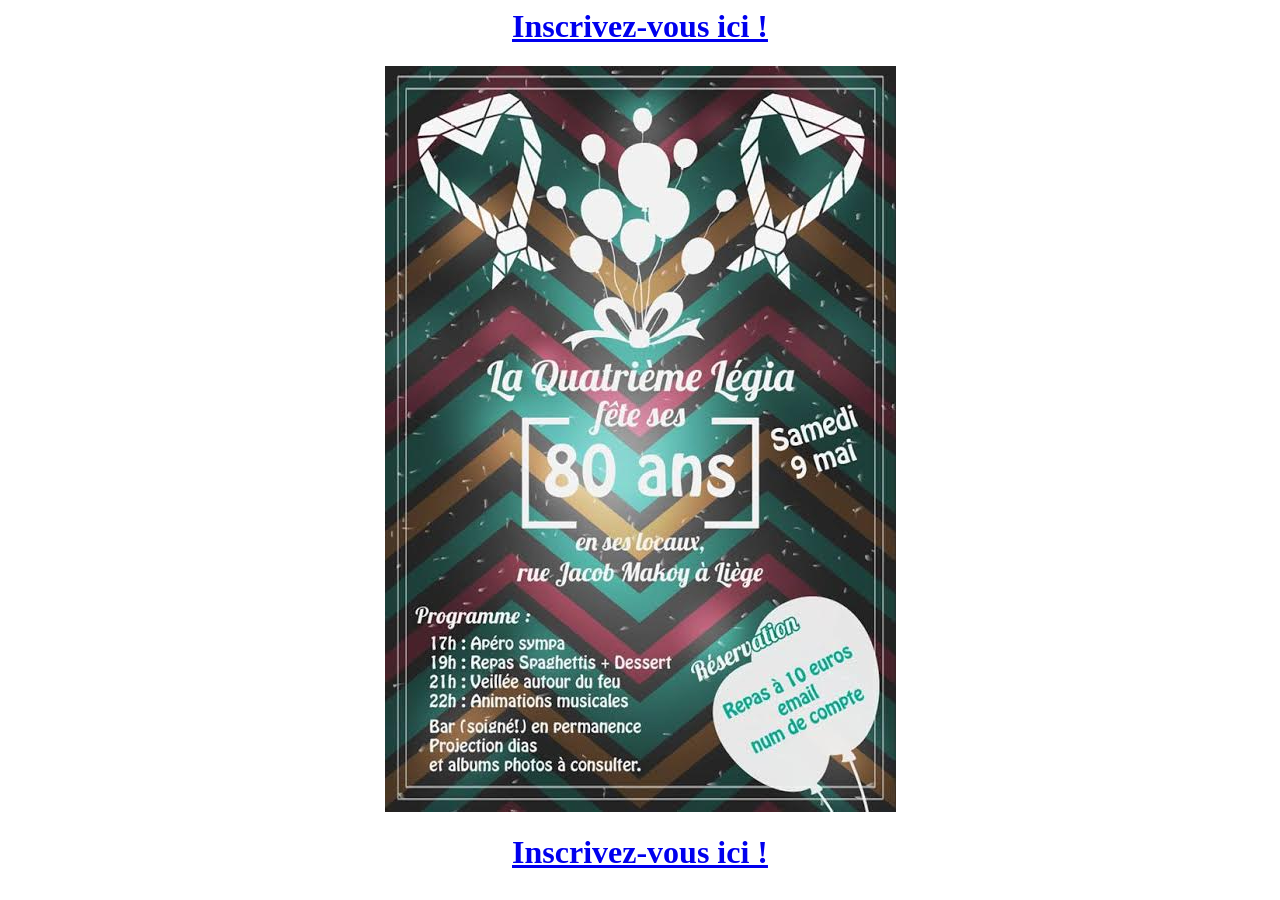
==== index.html @ 8cae446b "Update index.html" ====
<html>
<head>
<style>
    body {
        font: "Sans Serif"
    }
</style>
</head>
<body>
    <center>
		<a href="https://docs.google.com/forms/d/1177iiS6IsMHSN8SbfHqxjywVUzm5iiEHoxh2Yb0ser8/viewform">
			<h1>Inscrivez-vous ici !</h1>
		    <img src="images/invitation.jpg">
		    <h1>Inscrivez-vous ici !</h1>
		</a>
    </center>
</body>
</html>
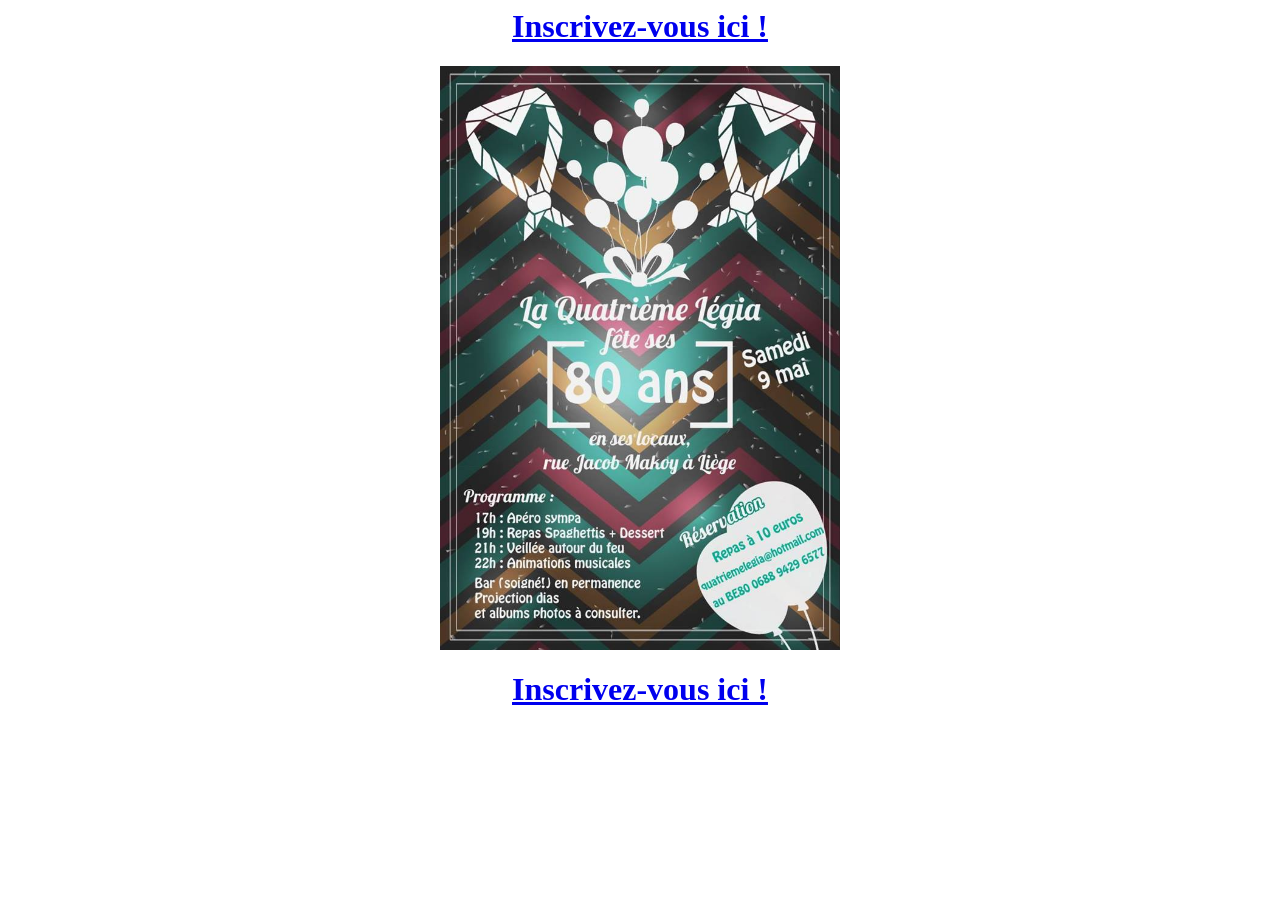
==== commit cc32ff9c: "Update index.html" ====
--- a/index.html
+++ b/index.html
@@ -10,7 +10,7 @@
     <center>
 		<a href="https://docs.google.com/forms/d/1177iiS6IsMHSN8SbfHqxjywVUzm5iiEHoxh2Yb0ser8/viewform">
 			<h1>Inscrivez-vous ici !</h1>
-		    <img src="images/invitation.jpg">
+		    <img src="images/invitation.jpg" width="400">
 		    <h1>Inscrivez-vous ici !</h1>
 		</a>
     </center>
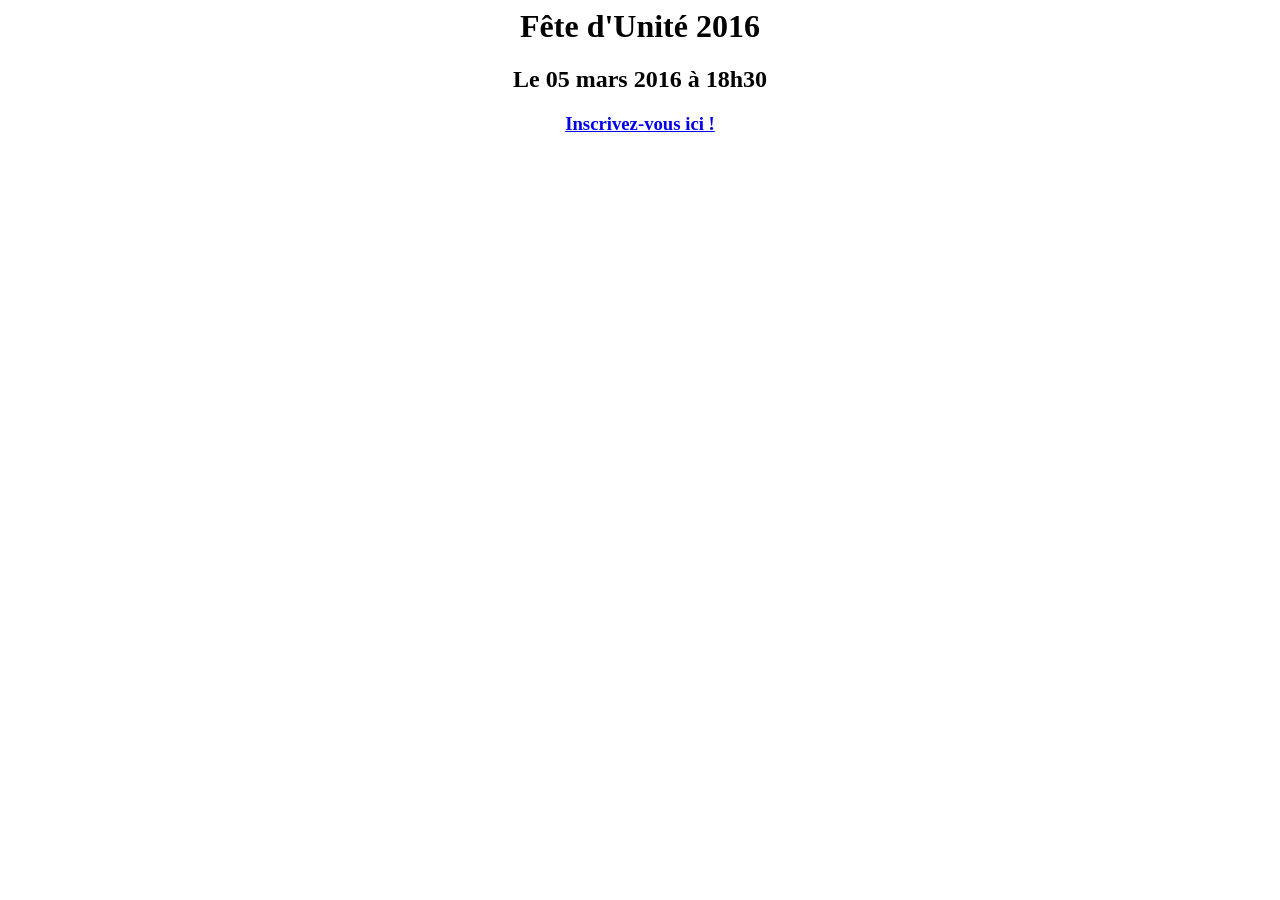
==== commit 10c10e54: "Update index.html" ====
--- a/index.html
+++ b/index.html
@@ -8,10 +8,10 @@
 </head>
 <body>
     <center>
-		<a href="https://docs.google.com/forms/d/1177iiS6IsMHSN8SbfHqxjywVUzm5iiEHoxh2Yb0ser8/viewform">
-			<h1>Inscrivez-vous ici !</h1>
-		    <img src="images/invitation.jpg" width="400">
-		    <h1>Inscrivez-vous ici !</h1>
+    		<h1>Fête d'Unité 2016</h1>
+    		<h2>Le 05 mars 2016 à 18h30</h2>
+		<a href="http://goo.gl/forms/KZ2Y52BqaG">
+	            <h3>Inscrivez-vous ici !</h3>
 		</a>
     </center>
 </body>
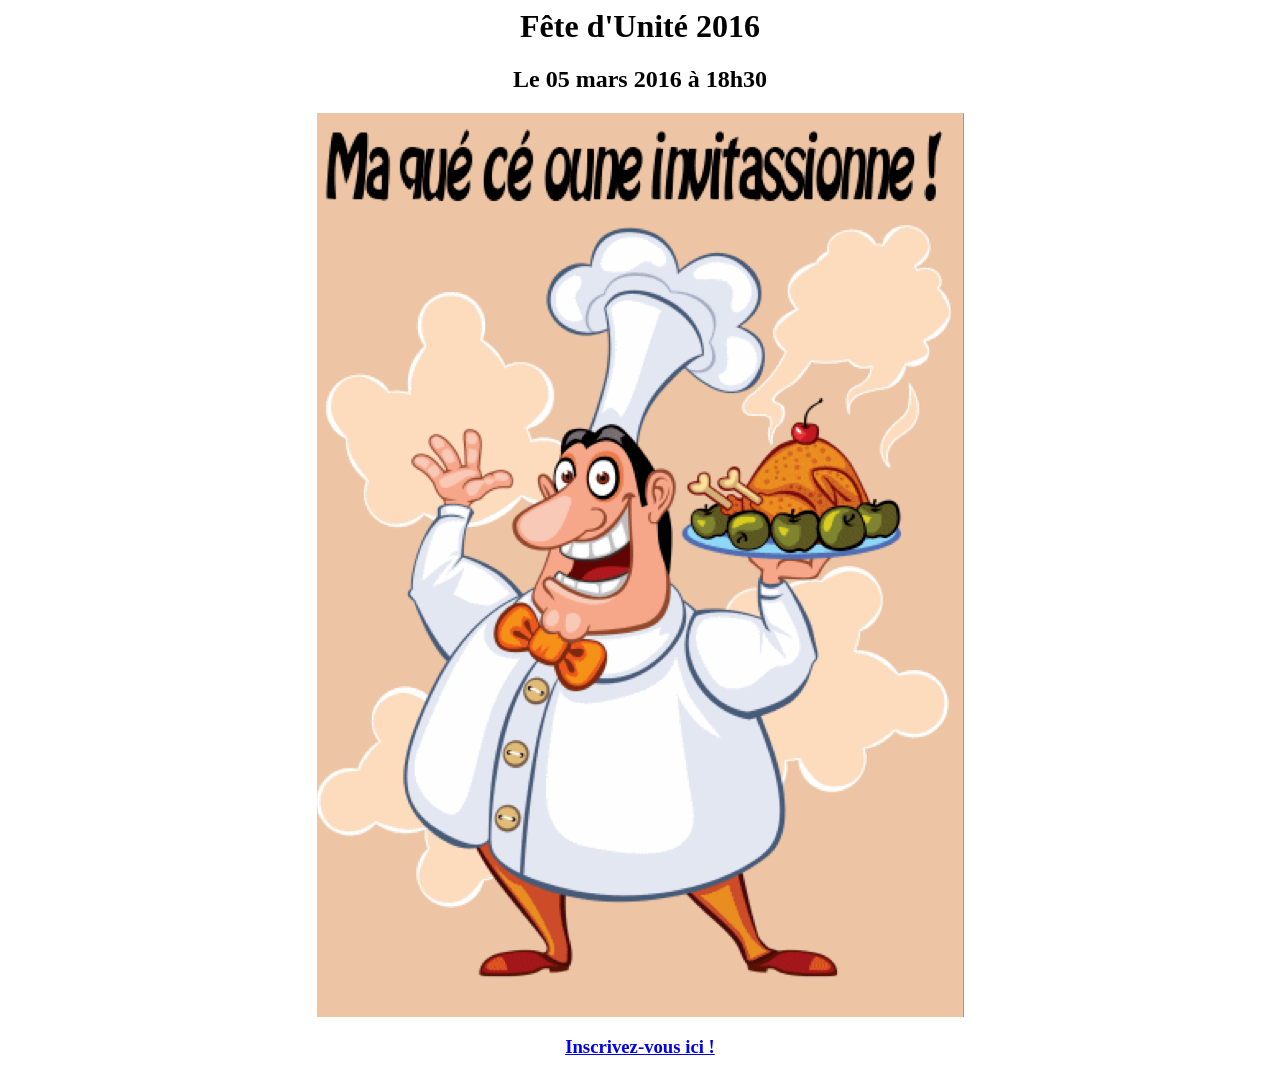
==== commit da61c5fd: "Update index.html" ====
--- a/index.html
+++ b/index.html
@@ -11,6 +11,7 @@
     		<h1>Fête d'Unité 2016</h1>
     		<h2>Le 05 mars 2016 à 18h30</h2>
 		<a href="http://goo.gl/forms/KZ2Y52BqaG">
+	            <img src="images/maque.png">
 	            <h3>Inscrivez-vous ici !</h3>
 		</a>
     </center>
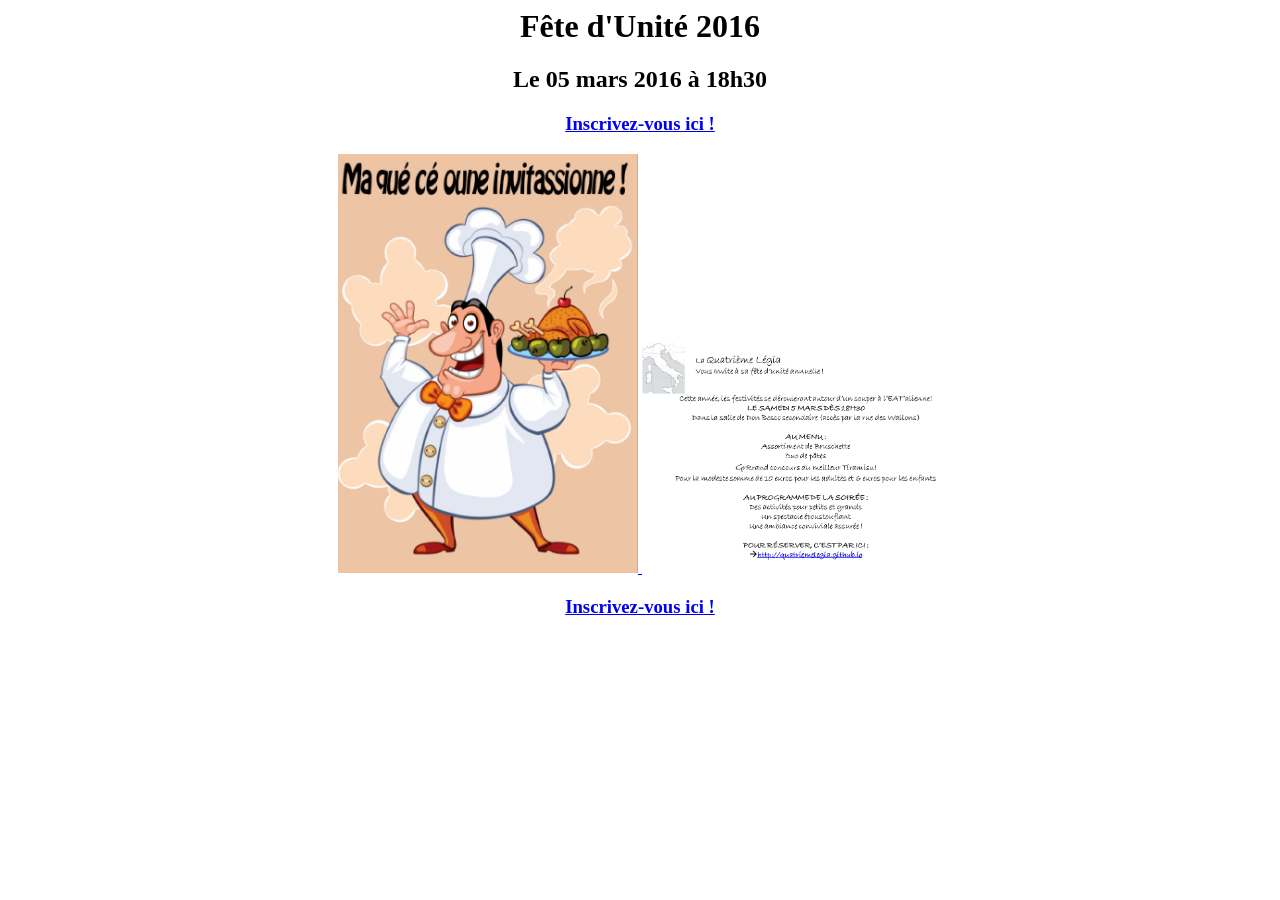
==== commit 716eb6d6: "Update index.html" ====
--- a/index.html
+++ b/index.html
@@ -11,7 +11,9 @@
     		<h1>Fête d'Unité 2016</h1>
     		<h2>Le 05 mars 2016 à 18h30</h2>
 		<a href="http://goo.gl/forms/KZ2Y52BqaG">
-	            <img src="images/maque.png">
+	            <h3>Inscrivez-vous ici !</h3>
+	            <img src="images/maque.png" width="300">
+	            <img src="images/invitFU2016.png" width="300">
 	            <h3>Inscrivez-vous ici !</h3>
 		</a>
     </center>
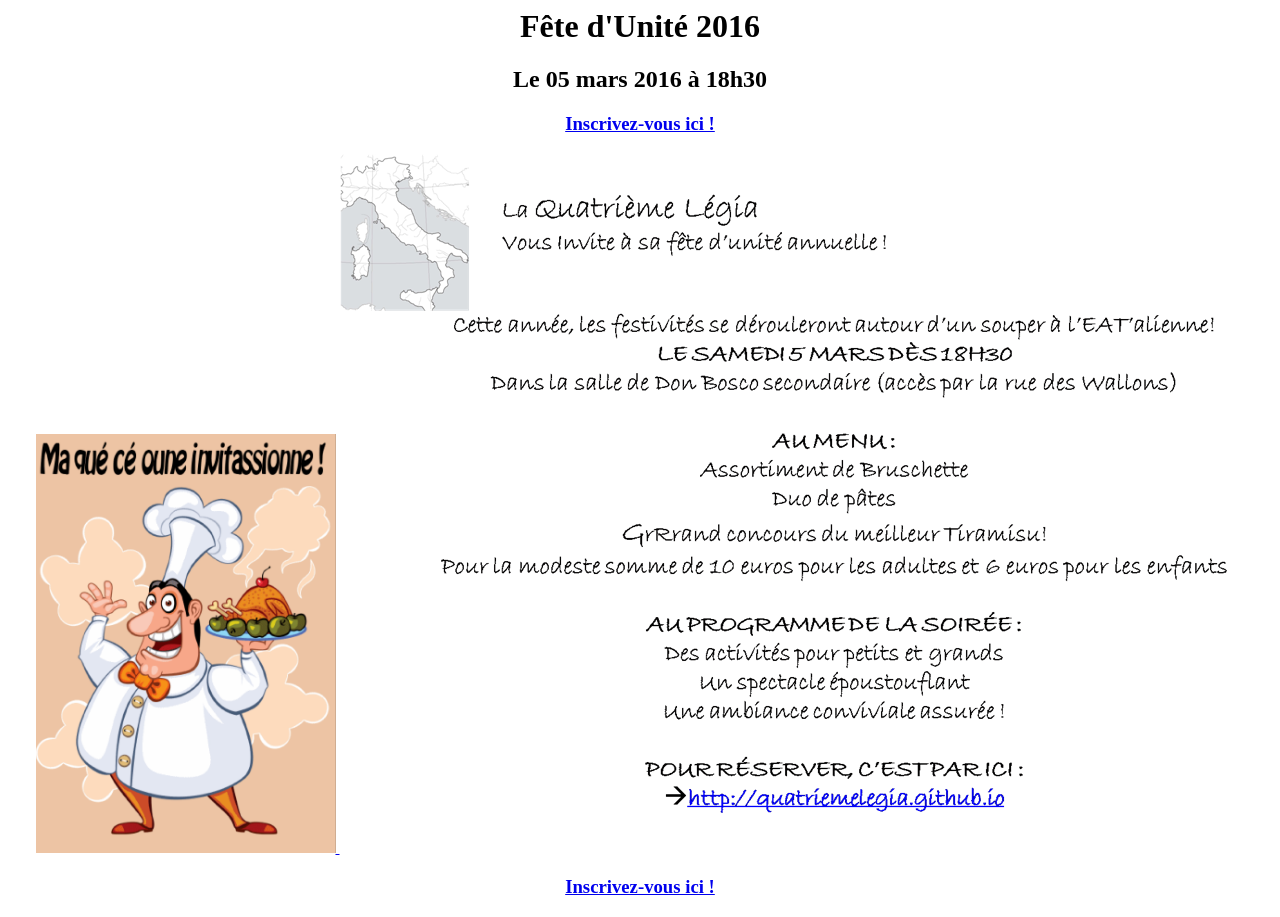
==== commit 7c76be11: "Update index.html" ====
--- a/index.html
+++ b/index.html
@@ -13,7 +13,7 @@
 		<a href="http://goo.gl/forms/KZ2Y52BqaG">
 	            <h3>Inscrivez-vous ici !</h3>
 	            <img src="images/maque.png" width="300">
-	            <img src="images/invitFU2016.png" width="300">
+	            <img src="images/invitFU2016.png">
 	            <h3>Inscrivez-vous ici !</h3>
 		</a>
     </center>
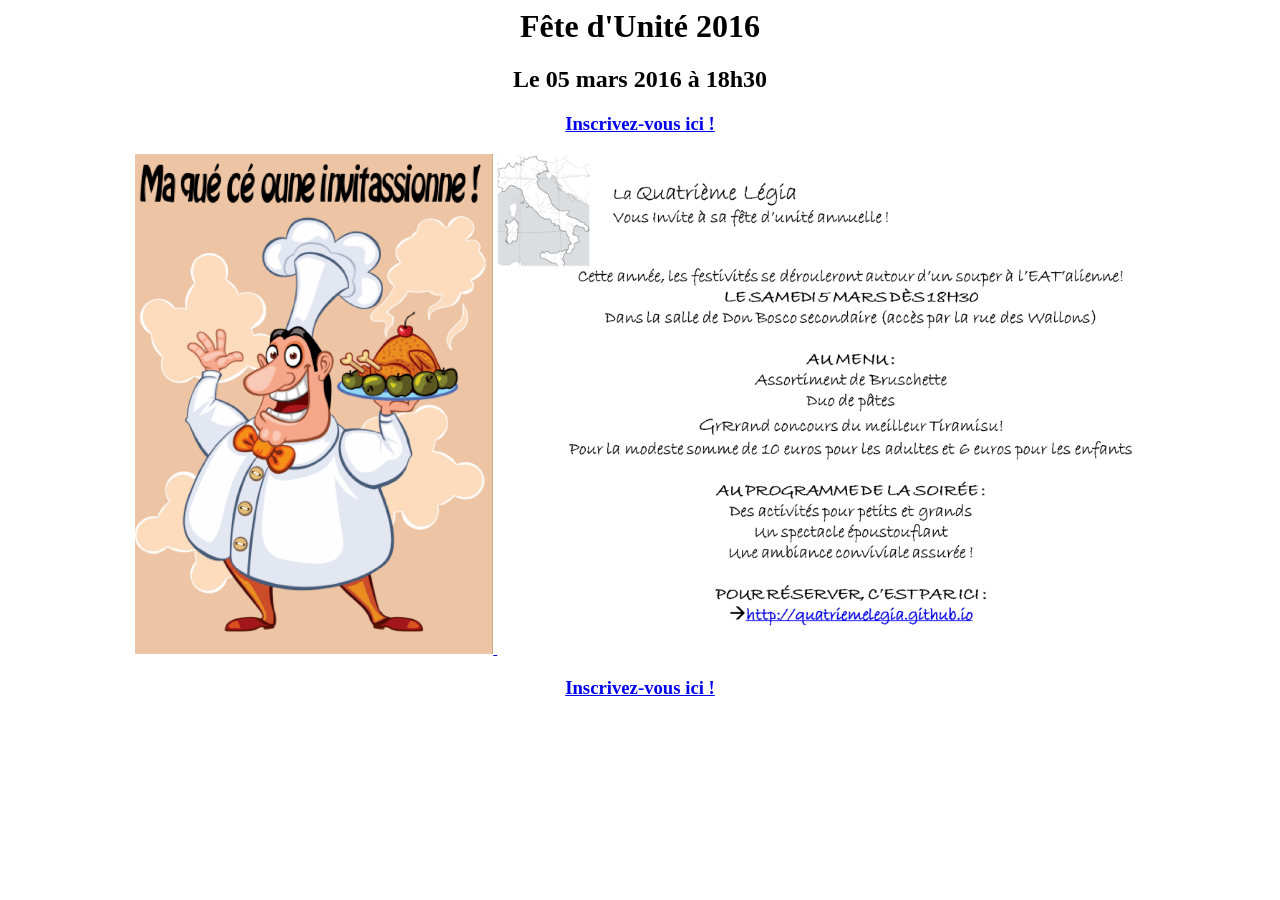
==== commit b1e72dd9: "Update index.html" ====
--- a/index.html
+++ b/index.html
@@ -12,8 +12,8 @@
     		<h2>Le 05 mars 2016 à 18h30</h2>
 		<a href="http://goo.gl/forms/KZ2Y52BqaG">
 	            <h3>Inscrivez-vous ici !</h3>
-	            <img src="images/maque.png" width="300">
-	            <img src="images/invitFU2016.png">
+	            <img src="images/maque.png" height="500">
+	            <img src="images/invitFU2016.png" height="500">
 	            <h3>Inscrivez-vous ici !</h3>
 		</a>
     </center>
